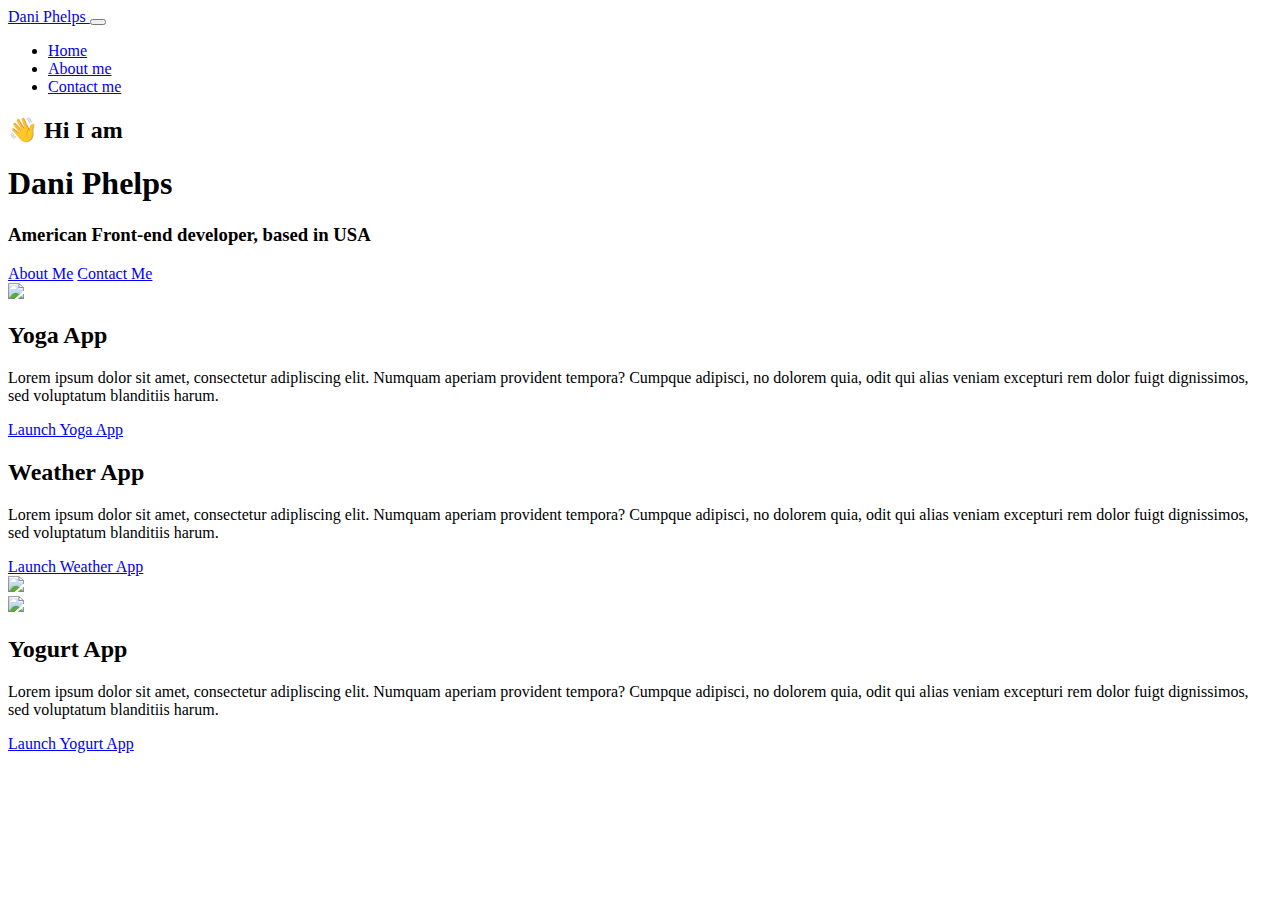
==== index.htm @ 957769fc "added index, about, css" ====
<!DOCTYPE html>
<html lang="en">
  <head>
    <meta charset="UTF-8" />
    <meta http-equiv="X-UA-Compatible" content="IE=edge" />
    <meta name="viewport" content="width=device-width, initial-scale=1.0" />
    <title>Dani Phelps</title>
    <link rel="stylesheet" href="style.css" />
    <link
      href="https://cdn.jsdelivr.net/npm/bootstrap@5.2.3/dist/css/bootstrap.min.css"
      rel="stylesheet"
      integrity="sha384-rbsA2VBKQhggwzxH7pPCaAqO46MgnOM80zW1RWuH61DGLwZJEdK2Kadq2F9CUG65"
      crossorigin="anonymous"
    />
  </head>
  <body>
    <nav class="navbar navbar-expand-lg navbar-light bg-light">
      <div class="container-fluid">
        <a class="navbar-brand" href="#">Dani Phelps </a>
        <button
          class="navbar-toggler"
          type="button"
          data-bs-toggle="collapse"
          data-bs-target="#navbarNav"
          aria-controls="navbarNav"
          aria-expanded="false"
          aria-label="Toggle navigation"
        >
          <span class="navbar-toggler-icon"></span>
        </button>
        <div class="collapse navbar-collapse" id="navbarNav">
          <ul class="navbar-nav">
            <li class="nav-item">
              <a class="nav-link active" aria-current="page" href="index.html">Home</a>
            </li>
            <li class="nav-item">
              <a class="nav-link" href="about.html">About me</a>
            </li>
            <li class="nav-item">
              <a class="nav-link" href="abut.html#contact"> Contact me</a>
            </li>
          </ul>
        </div>
      </div>
    </nav>
    <h2>👋 Hi I am</h2>
    <h1>Dani Phelps</h1>
    <h3>American Front-end developer, based in USA</h3>
    <div class="navigation-links mb-5">
      <a href="about.html" class="primary-link">About Me</a>
      <a href="about.html#contact" class="secondary-link">Contact Me</a>
    </div>
    </div>
    <div class="container">
      <div class="row">
        <div class="col-md-6">
          <img src="images/yoga.png" class="img-fluid rounded" />
        </div>
        <div class="col-md-6">
          <h2 class="mb-3">Yoga App</h2>
          <p>
            Lorem ipsum dolor sit amet, consectetur adipliscing elit. Numquam
            aperiam provident tempora? Cumpque adipisci, no dolorem quia, odit
            qui alias veniam excepturi rem dolor fuigt dignissimos, sed
            voluptatum blanditiis harum.
          </p>
          <div class="mb-5 mt-5">
            <a href="#" class="primary-link"> Launch Yoga App</a>
          </div>
        </div>
      </div>
      <div class="row mt-5">
        <div class="col-md-6">
          <h2 class="mb-3">Weather App</h2>
          <p>
            Lorem ipsum dolor sit amet, consectetur adipliscing elit. Numquam
            aperiam provident tempora? Cumpque adipisci, no dolorem quia, odit
            qui alias veniam excepturi rem dolor fuigt dignissimos, sed
            voluptatum blanditiis harum.
          </p>
          <div class="mb-5 mt-5">
            <a href="#" class="primary-link"> Launch Weather App</a>
          </div>
        </div>
        <div class="col-md-6">
          <img src="images/weather.png" class="img-fluid rounded" />
        </div>
      </div>
      <div class="row mt-5">
        <div class="col-md-6">
          <img src="images/yogurt.png" class="img-fluid rounded" />
        </div>
        <div class="col-md-6">
          <h2 class="mb-3">Yogurt App</h2>
          <p>
            Lorem ipsum dolor sit amet, consectetur adipliscing elit. Numquam
            aperiam provident tempora? Cumpque adipisci, no dolorem quia, odit
            qui alias veniam excepturi rem dolor fuigt dignissimos, sed
            voluptatum blanditiis harum.
          </p>
          <div class="mt-5">
            <a href="#" class="primary-link"> Launch Yogurt App</a>
          </div>
        </div>
      </div>
    </div>
    <script
      src="https://cdn.jsdelivr.net/npm/bootstrap@5.2.3/dist/js/bootstrap.bundle.min.js"
      integrity="sha384-kenU1KFdBIe4zVF0s0G1M5b4hcpxyD9F7jL+jjXkk+Q2h455rYXK/7HAuoJl+0I4"
      crossorigin="anonymous"
    ></script>
  </body>
</html>
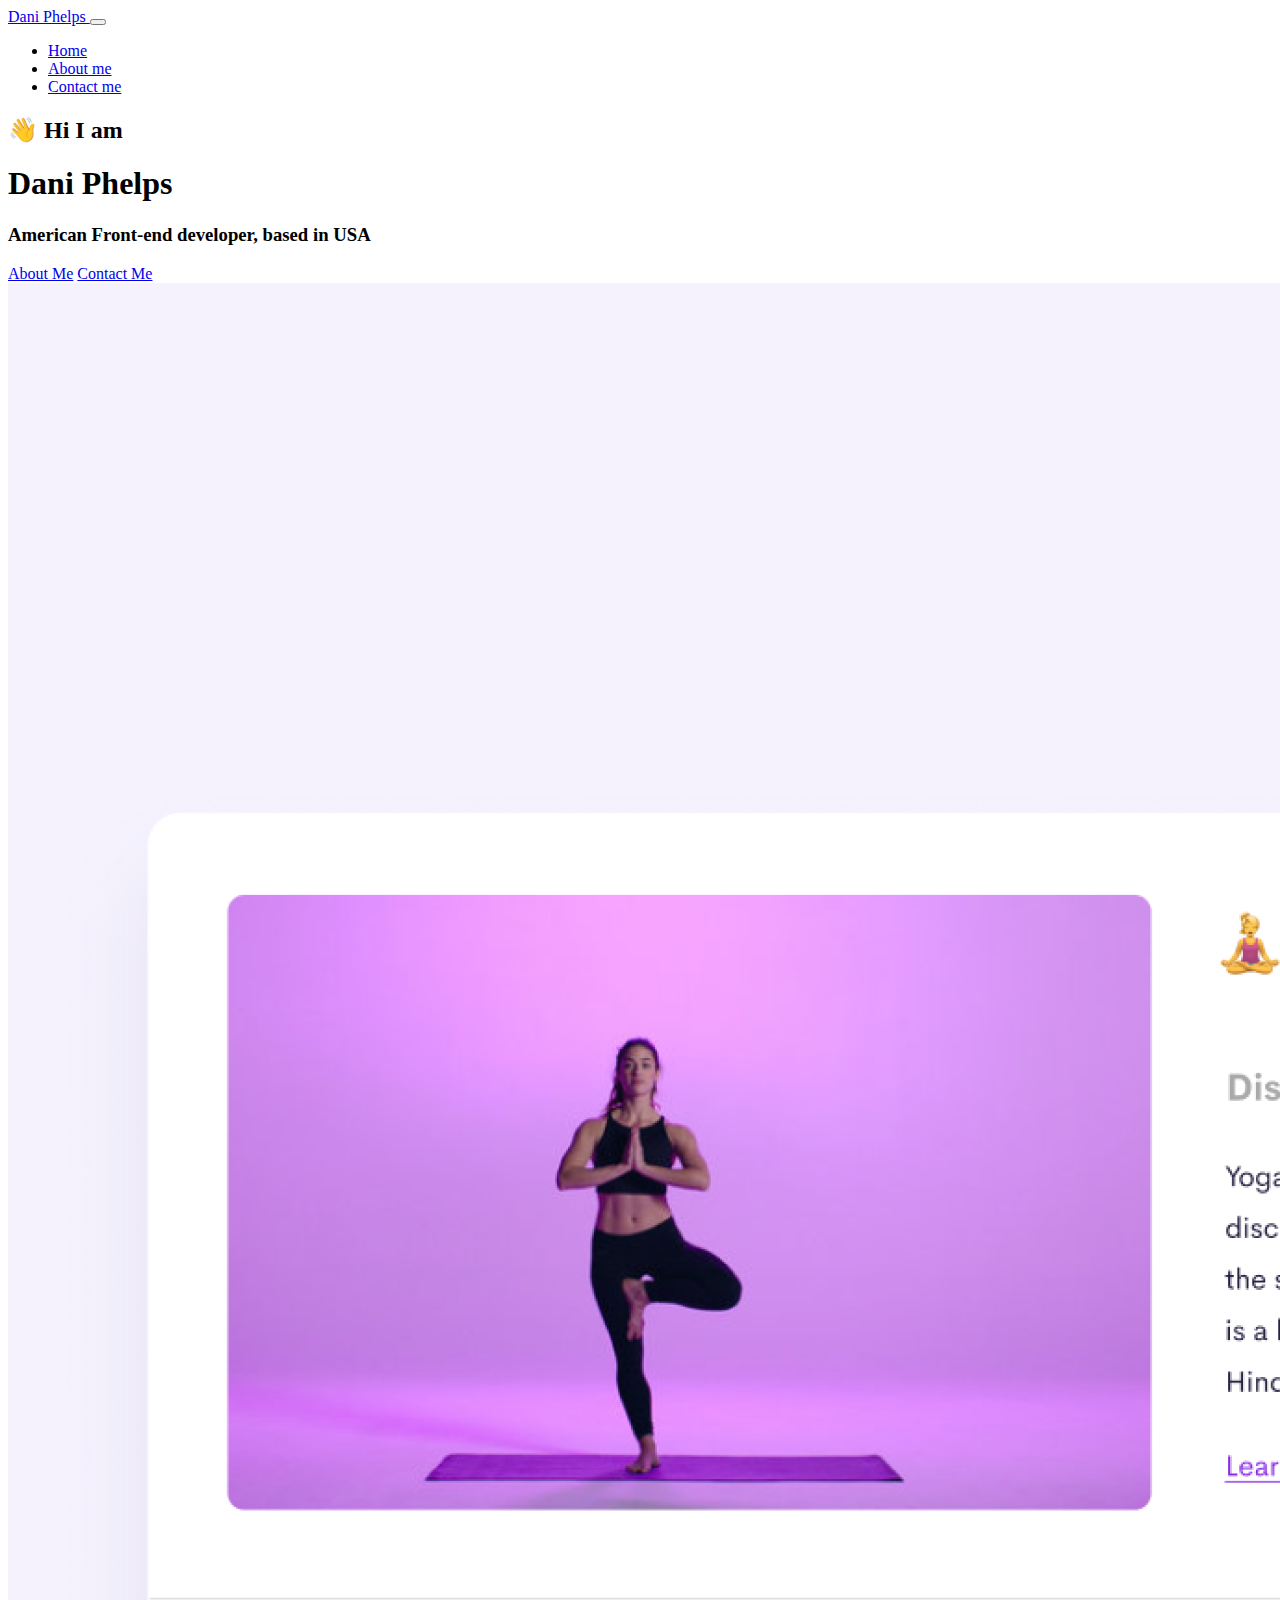
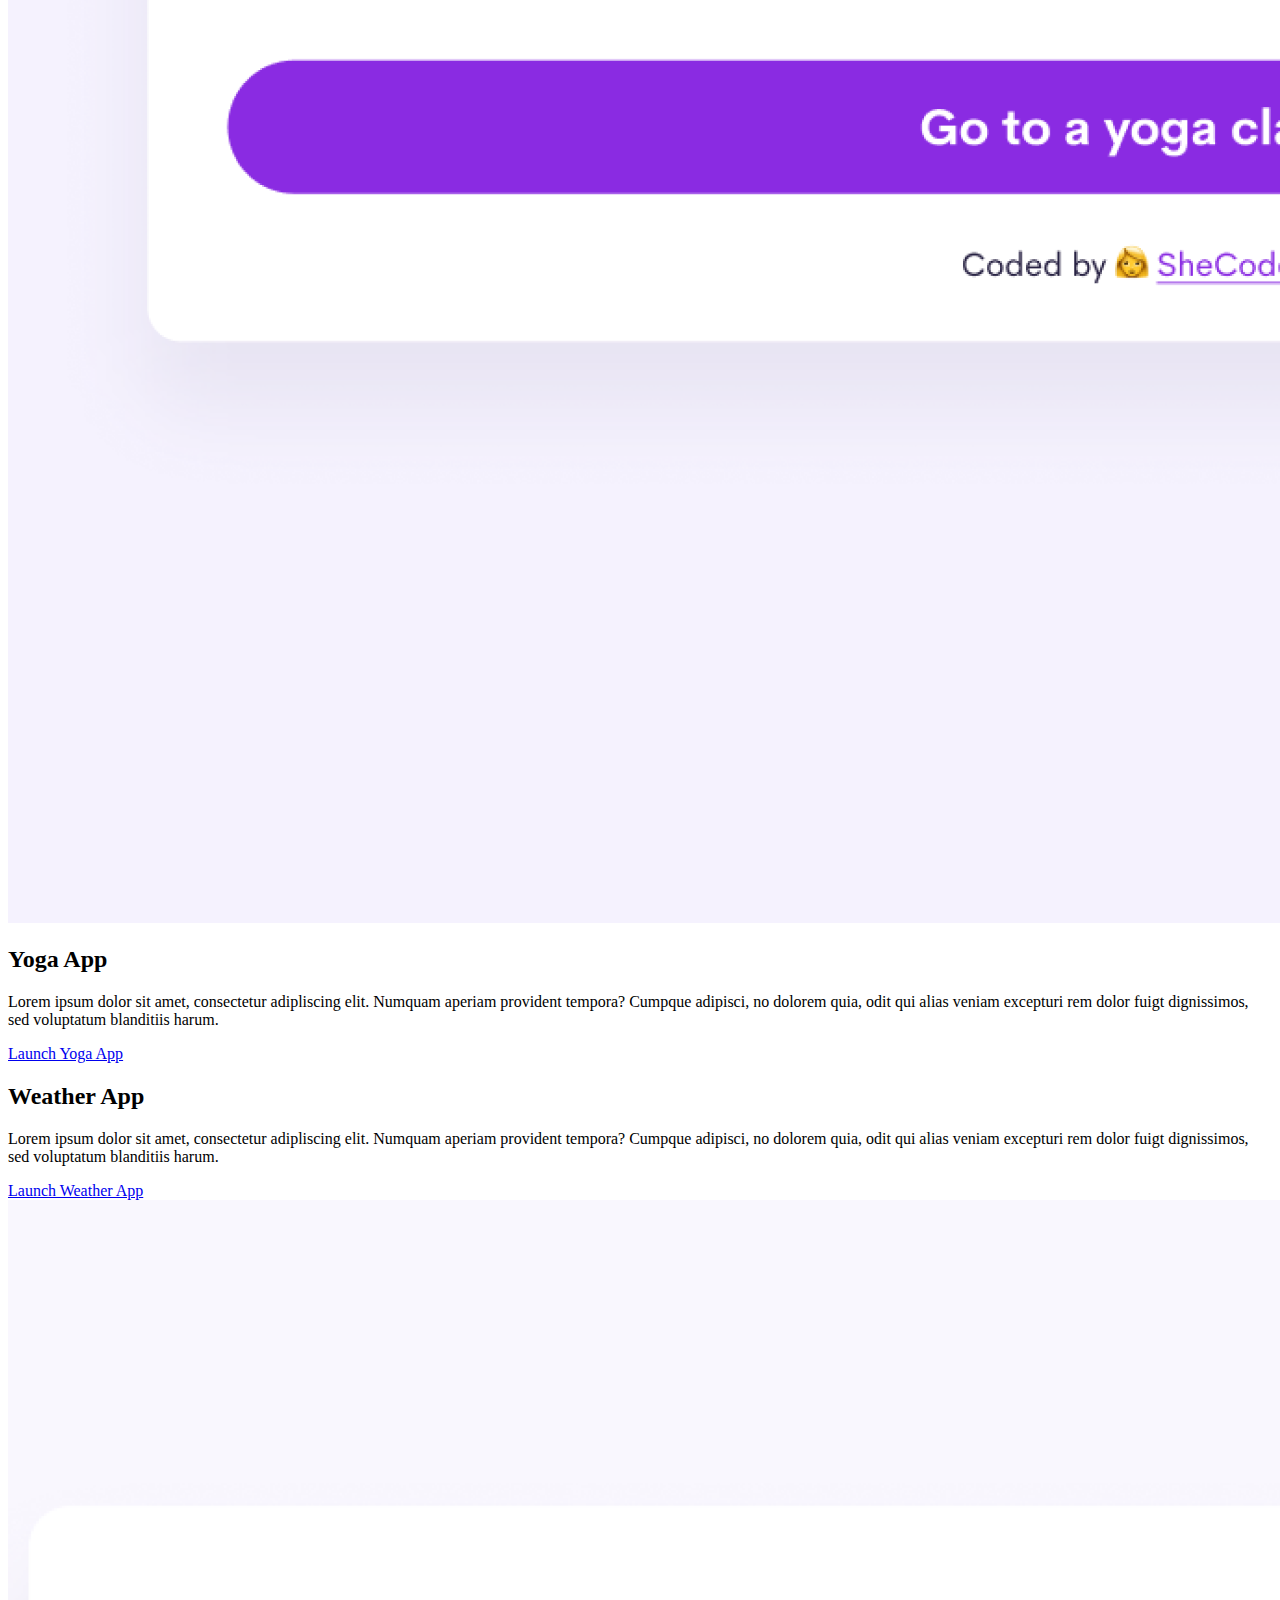
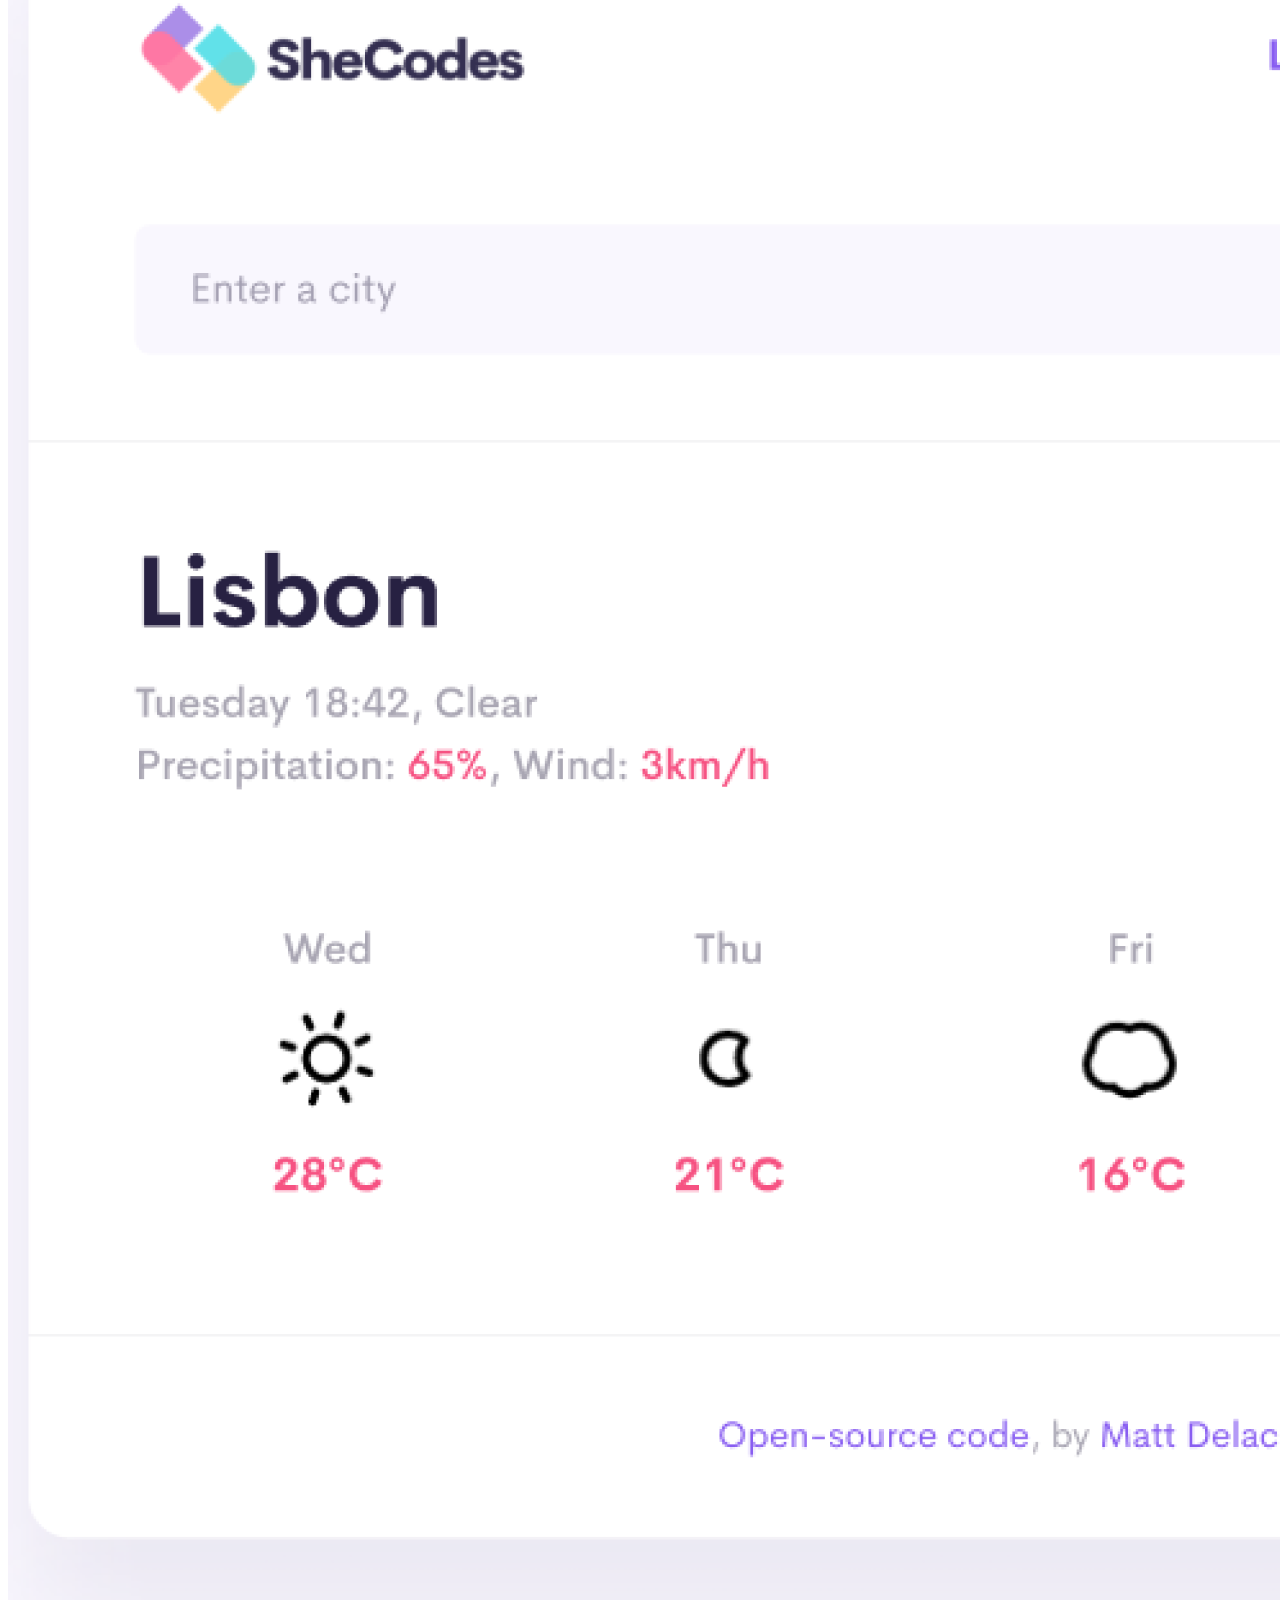
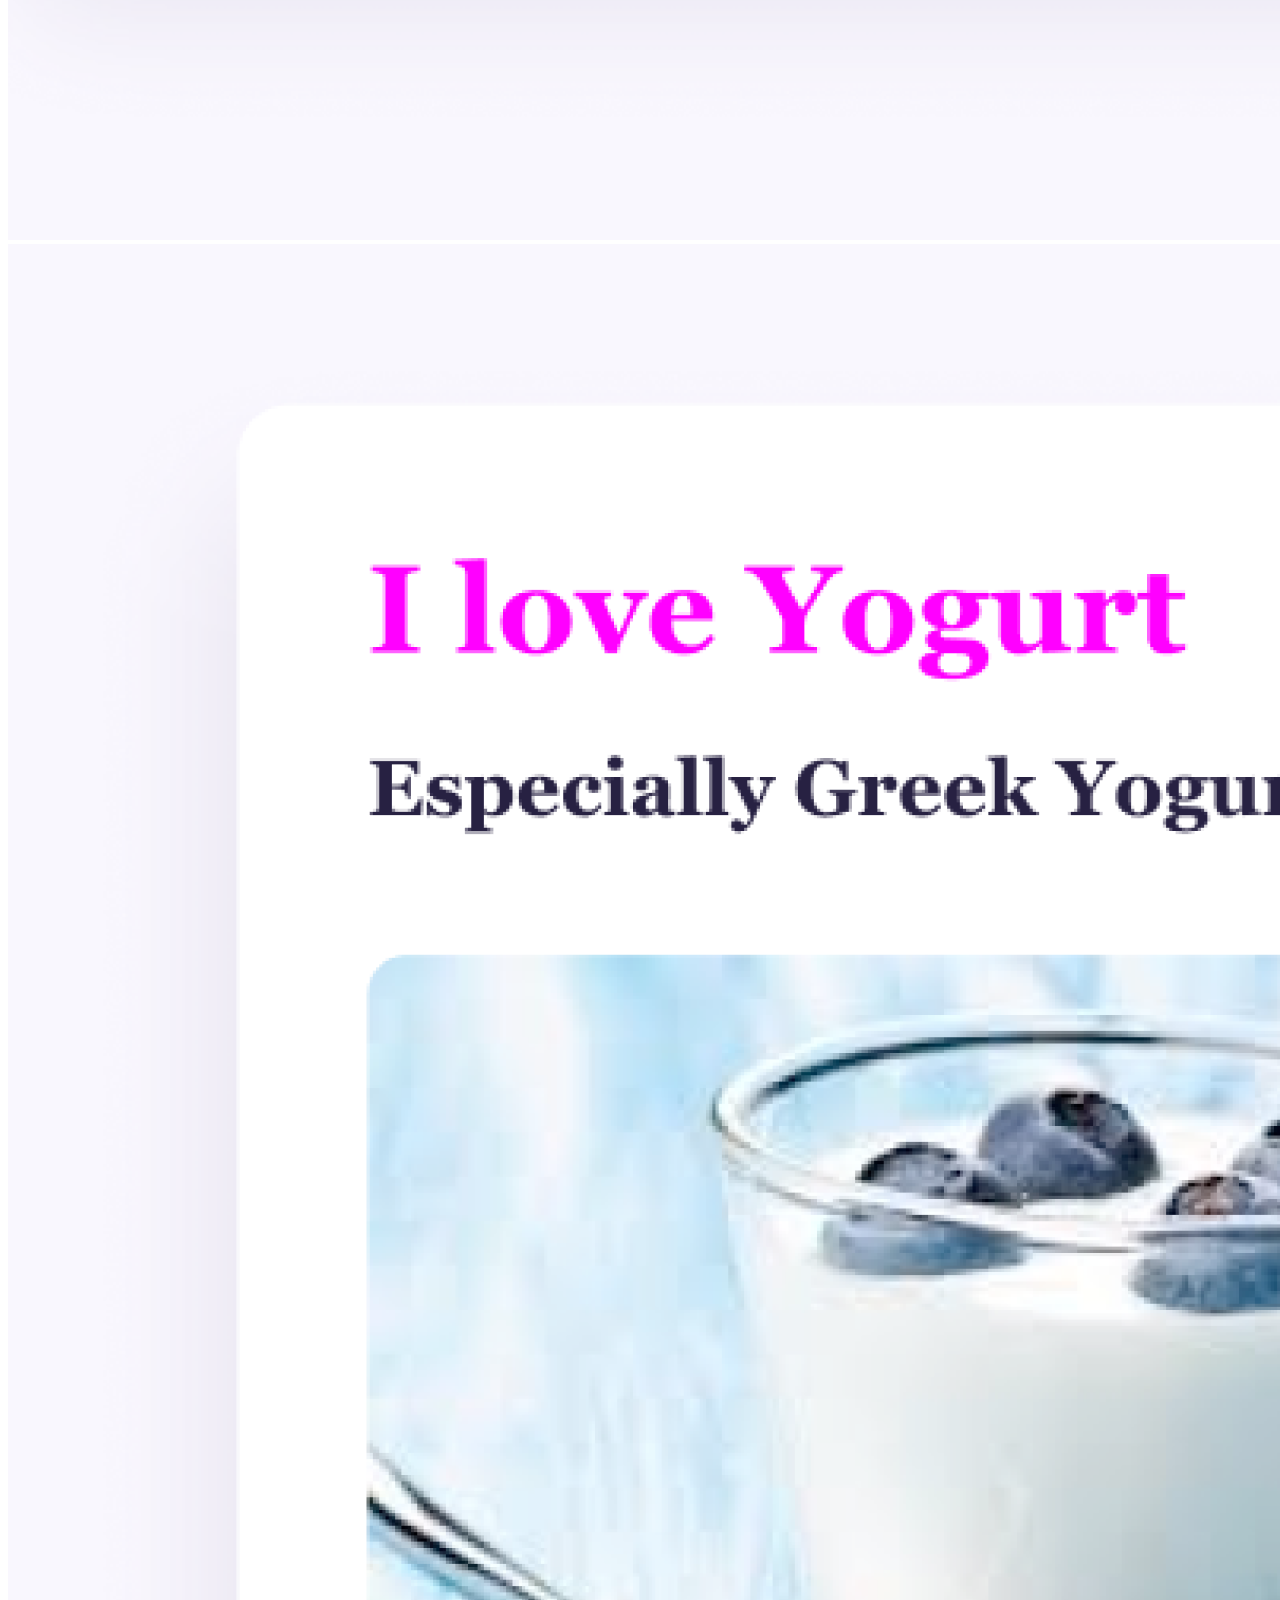
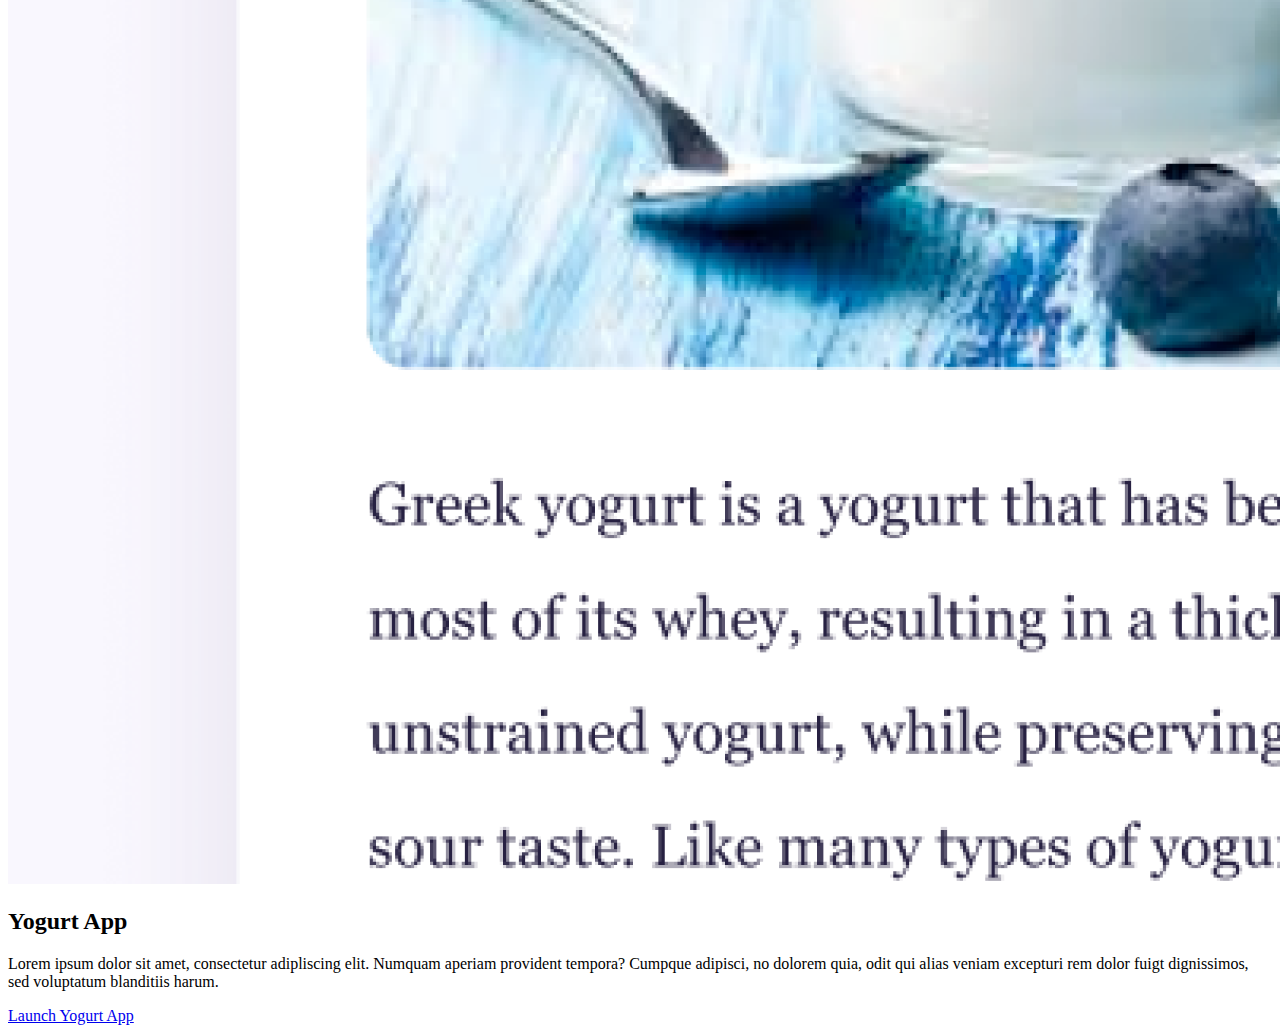
==== commit 253f443c: "added alts to images" ====
--- a/index.htm
+++ b/index.htm
@@ -4,8 +4,9 @@
     <meta charset="UTF-8" />
     <meta http-equiv="X-UA-Compatible" content="IE=edge" />
     <meta name="viewport" content="width=device-width, initial-scale=1.0" />
-    <title>Dani Phelps</title>
+    <title> Front-end Developer-Dani Phelps</title>
     <link rel="stylesheet" href="style.css" />
+    <meta name="description" contet="Dani Phelps is a front-end developer based in the USA, checkout his projects and contact him for job inquries." >
     <link
       href="https://cdn.jsdelivr.net/npm/bootstrap@5.2.3/dist/css/bootstrap.min.css"
       rel="stylesheet"
@@ -54,7 +55,7 @@
     <div class="container">
       <div class="row">
         <div class="col-md-6">
-          <img src="images/yoga.png" class="img-fluid rounded" />
+          <img src="images/yoga.png" alt="A woman practicing yoga" class="img-fluid rounded" />
         </div>
         <div class="col-md-6">
           <h2 class="mb-3">Yoga App</h2>
@@ -83,12 +84,12 @@
           </div>
         </div>
         <div class="col-md-6">
-          <img src="images/weather.png" class="img-fluid rounded" />
+          <img src="images/weather.png" alt="Weather application" class="img-fluid rounded" />
         </div>
       </div>
       <div class="row mt-5">
         <div class="col-md-6">
-          <img src="images/yogurt.png" class="img-fluid rounded" />
+          <img src="images/yogurt.png" alt="A container of yogurt" class="img-fluid rounded" />
         </div>
         <div class="col-md-6">
           <h2 class="mb-3">Yogurt App</h2>
